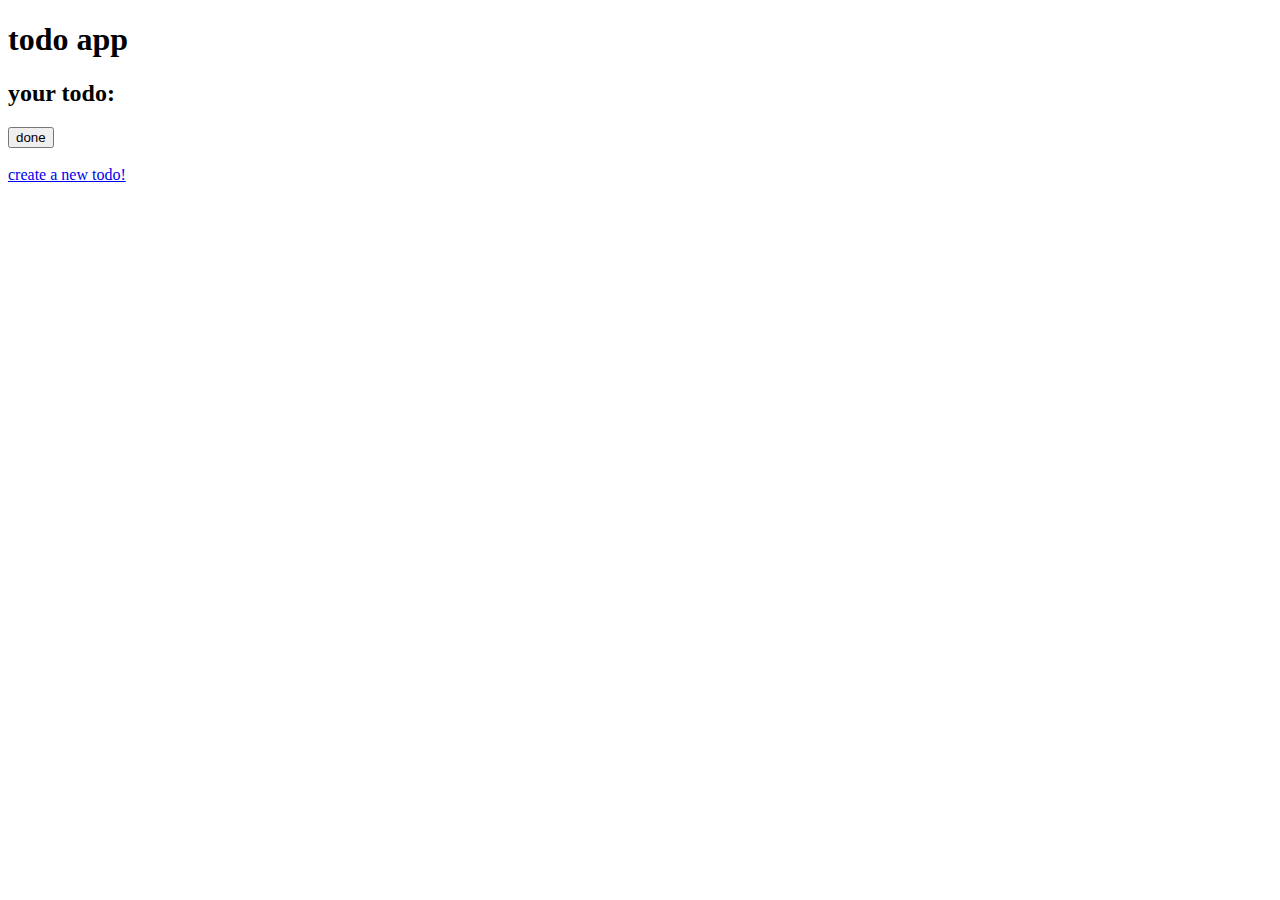
==== src/main/resources/templates/index.html @ cccb3265 "make it web (no add, no css, no change status)" ====
<!doctype html>
<html lang="en">
<head>
    <meta charset="UTF-8">
    <meta name="viewport"
          content="width=device-width, user-scalable=no, initial-scale=1.0, maximum-scale=1.0, minimum-scale=1.0">
    <meta http-equiv="X-UA-Compatible" content="ie=edge">
    <title>todo</title>

    <link th:href="@{/style/index.css}" rel="stylesheet"/>
</head>
<body>
    <h1>todo app</h1>
    <h2>your todo: </h2>
    <div class="blocks" th:each="todo: ${todoList}">
        <a th:href="@{/{title}(title=${todo.getTitle()})}" th:text="${todo}"></a>

        <form th:method="UPDATE" th:action="@{/{id}(id=${todo.setStatus(true)})}">
            <input type="submit" value="done">
        </form>
        <br/>
    </div>

    <a href="http://localhost:8080/new">create a new todo!</a>

</body>
</html>
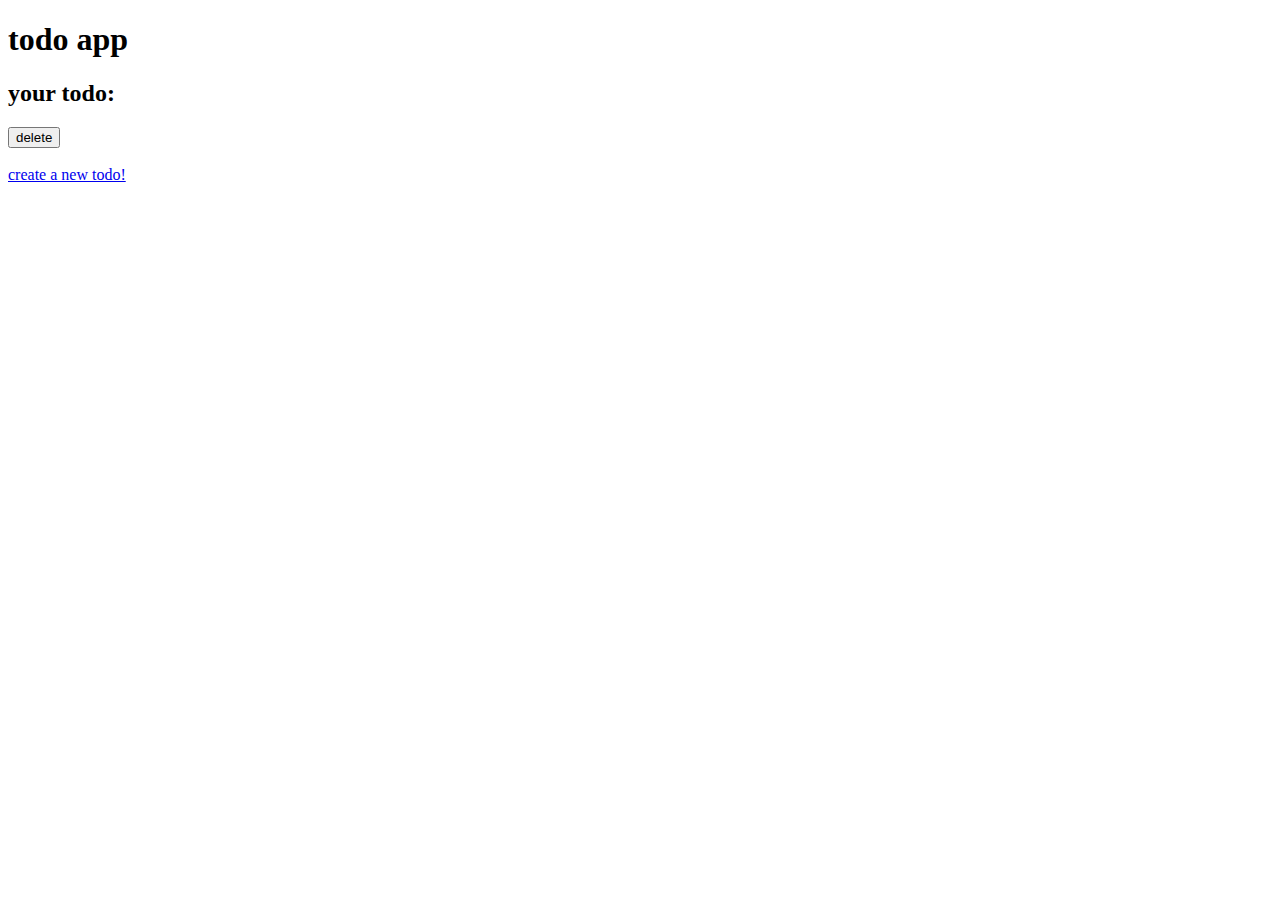
==== commit f0807d7e: "pre version / fix all" ====
--- a/src/main/resources/templates/index.html
+++ b/src/main/resources/templates/index.html
@@ -5,18 +5,18 @@
     <meta name="viewport"
           content="width=device-width, user-scalable=no, initial-scale=1.0, maximum-scale=1.0, minimum-scale=1.0">
     <meta http-equiv="X-UA-Compatible" content="ie=edge">
-    <title>todo</title>
+    <title>TODO</title>
 
     <link th:href="@{/style/index.css}" rel="stylesheet"/>
 </head>
 <body>
     <h1>todo app</h1>
     <h2>your todo: </h2>
-    <div class="blocks" th:each="todo: ${todoList}">
+    <div class="blocks" th:each="todo: ${todoList}" th:eash>
         <a th:href="@{/{title}(title=${todo.getTitle()})}" th:text="${todo}"></a>
 
-        <form th:method="UPDATE" th:action="@{/{id}(id=${todo.setStatus(true)})}">
-            <input type="submit" value="done">
+        <form th:method="DELETE" th:action="@{/{id}(id=${todo.getId()})}">
+            <input type="submit" value="delete">
         </form>
         <br/>
     </div>
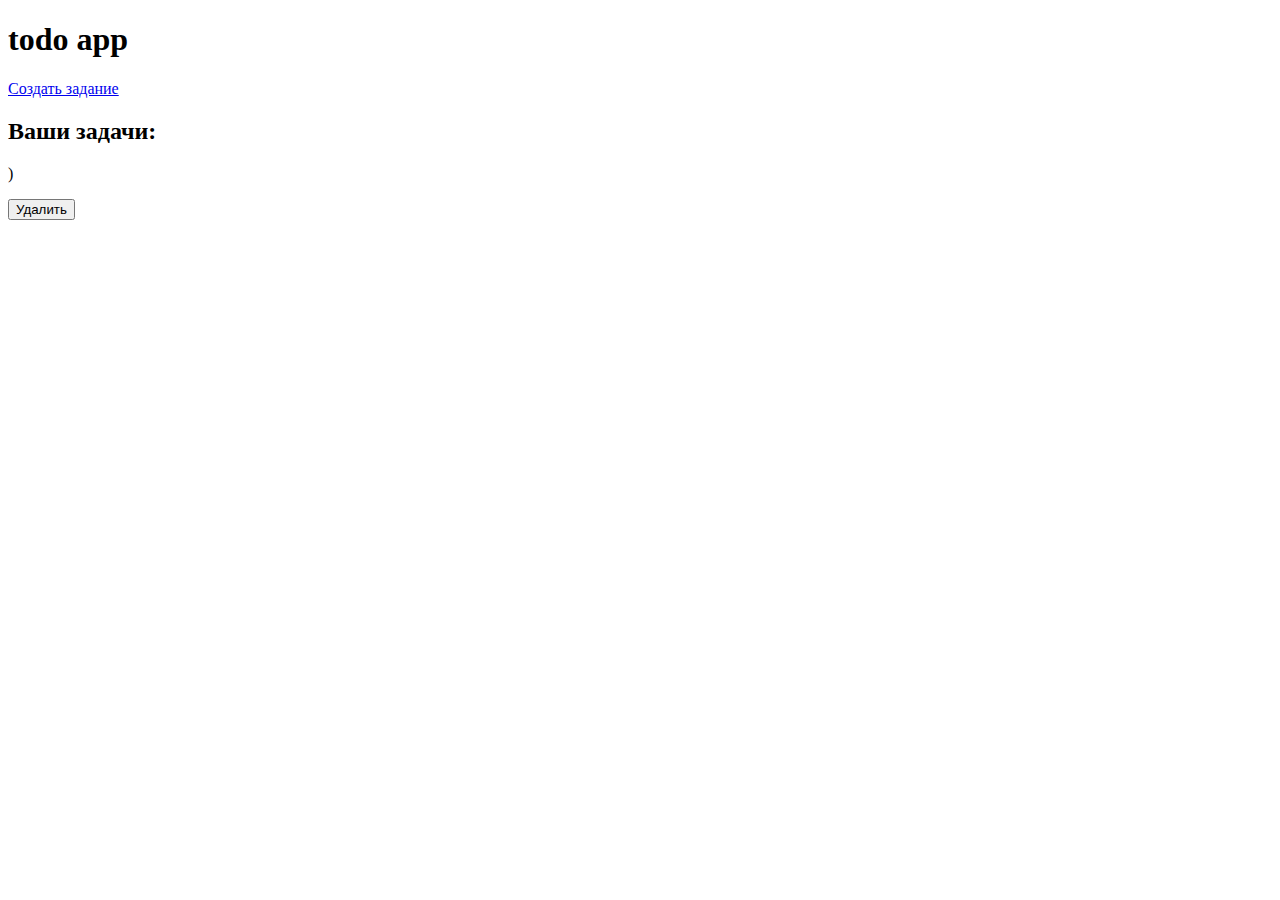
==== commit d3c622d9: "beta-version" ====
--- a/src/main/resources/templates/index.html
+++ b/src/main/resources/templates/index.html
@@ -1,5 +1,5 @@
 <!doctype html>
-<html lang="en">
+<html lang="ru" xmlns:th="http://www.thymeleaf.org">
 <head>
     <meta charset="UTF-8">
     <meta name="viewport"
@@ -10,18 +10,24 @@
     <link th:href="@{/style/index.css}" rel="stylesheet"/>
 </head>
 <body>
-    <h1>todo app</h1>
-    <h2>your todo: </h2>
-    <div class="blocks" th:each="todo: ${todoList}" th:eash>
-        <a th:href="@{/{title}(title=${todo.getTitle()})}" th:text="${todo}"></a>
+    <h1 class="title">todo app</h1>
+    <p class="time" th:text="${time}"></p>
+    <div class="gotoNewDiv">
+        <a class="goToNew" href="http://localhost:8080/new">Создать задание</a>
+    </div>
+    <h2 class="your" th:if="${todoList.size() != 0}">Ваши задачи: </h2>
 
+    <div class="blocks" th:each="todo: ${todoList}" th:with="cnt = ${counter.get()}">
+        <div class="cntAndTodo" th:with="cnt = ${counter.incrementAndGet()}">
+            <p th:text="${cnt}"></p>
+            <p>) </p>
+            <a class="theTODO" th:href="@{/{title}(title=${todo.getTitle()})}" th:text="${todo}"></a>
+        </div>
         <form th:method="DELETE" th:action="@{/{id}(id=${todo.getId()})}">
-            <input type="submit" value="delete">
+            <input class="btn-del" type="submit" value="Удалить">
         </form>
         <br/>
     </div>
 
-    <a href="http://localhost:8080/new">create a new todo!</a>
-
 </body>
 </html>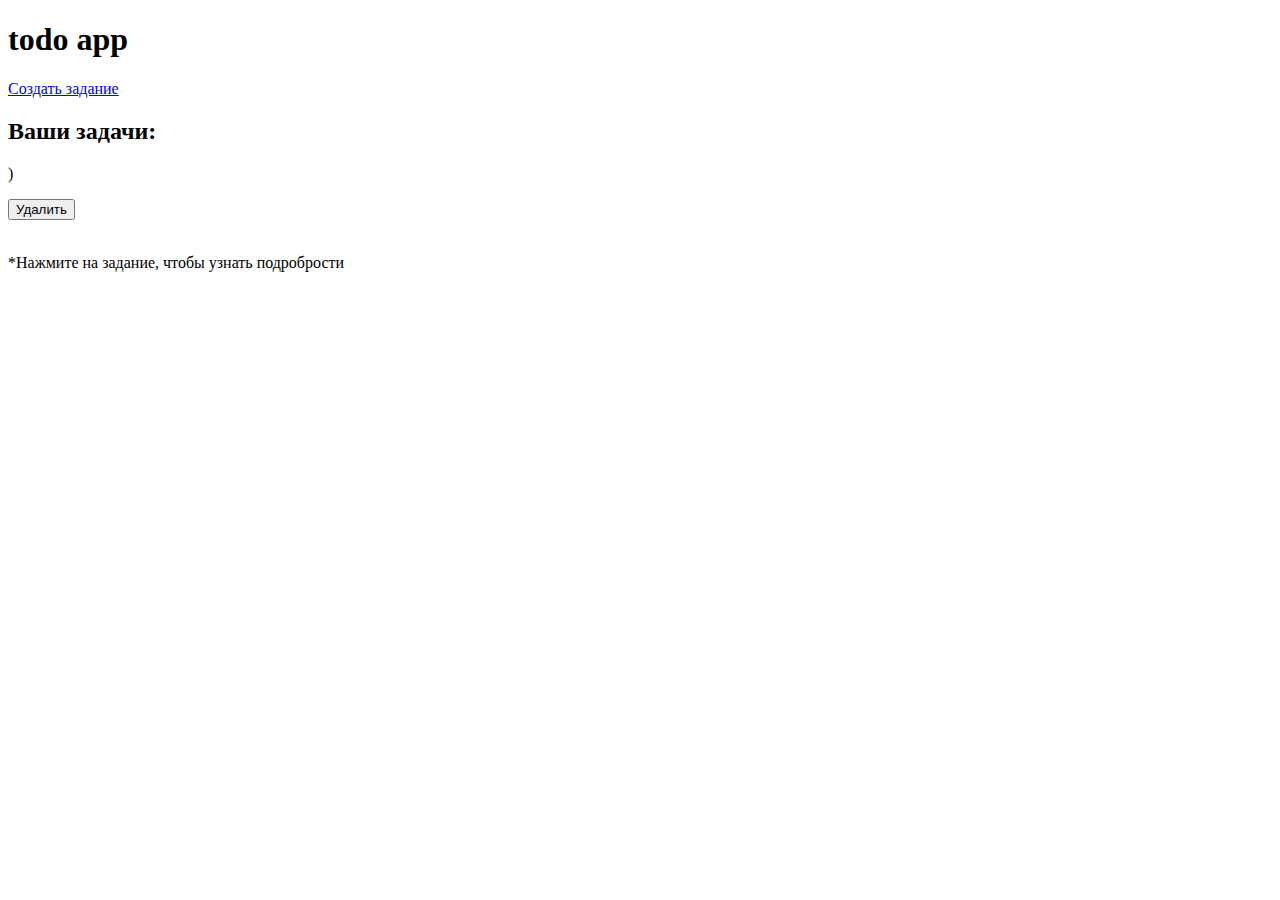
==== commit 725a0e75: "add styly for new page" ====
--- a/src/main/resources/templates/index.html
+++ b/src/main/resources/templates/index.html
@@ -28,6 +28,7 @@
         </form>
         <br/>
     </div>
+    <p class="bottomMassage">*Нажмите на задание, чтобы узнать подробрости</p>
 
 </body>
 </html>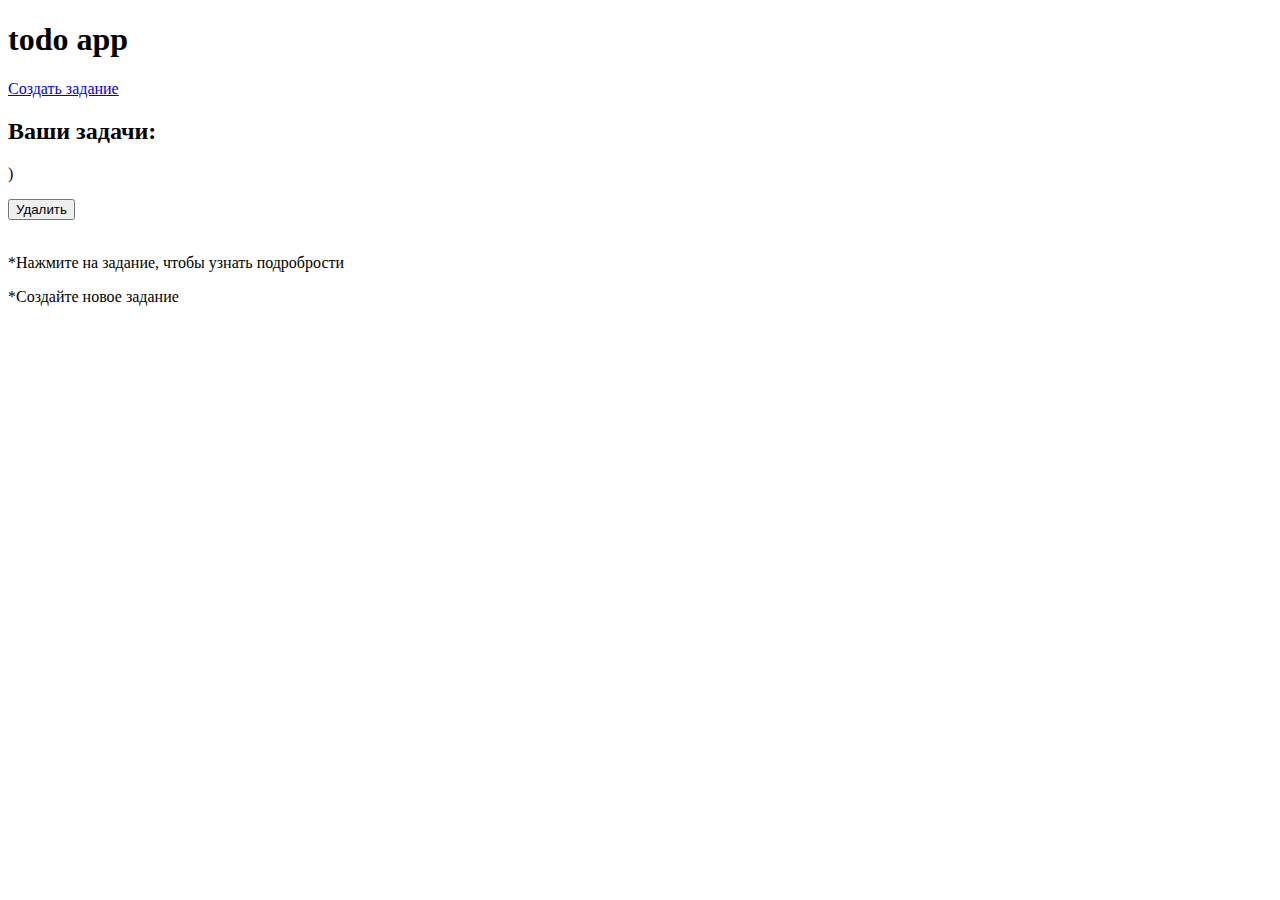
==== commit 83d6b981: "final version so far" ====
--- a/src/main/resources/templates/index.html
+++ b/src/main/resources/templates/index.html
@@ -10,25 +10,26 @@
     <link th:href="@{/style/index.css}" rel="stylesheet"/>
 </head>
 <body>
-    <h1 class="title">todo app</h1>
-    <p class="time" th:text="${time}"></p>
-    <div class="gotoNewDiv">
-        <a class="goToNew" href="http://localhost:8080/new">Создать задание</a>
+<h1 class="title">todo app</h1>
+<p class="time" th:text="${time}"></p>
+<div class="gotoNewDiv">
+    <a class="goToNew" href="http://localhost:8080/new">Создать задание</a>
+</div>
+<h2 class="your" th:if="${todoList.size() != 0}">Ваши задачи: </h2>
+
+<div class="blocks" th:each="todo: ${todoList}" th:with="cnt = ${counter.get()}">
+    <div class="cntAndTodo" th:with="cnt = ${counter.incrementAndGet()}">
+        <p th:text="${cnt}"></p>
+        <p>) </p>
+        <a class="theTODO" th:href="@{/{title}(title=${todo.getTitle()})}" th:text="${todo}"></a>
     </div>
-    <h2 class="your" th:if="${todoList.size() != 0}">Ваши задачи: </h2>
-
-    <div class="blocks" th:each="todo: ${todoList}" th:with="cnt = ${counter.get()}">
-        <div class="cntAndTodo" th:with="cnt = ${counter.incrementAndGet()}">
-            <p th:text="${cnt}"></p>
-            <p>) </p>
-            <a class="theTODO" th:href="@{/{title}(title=${todo.getTitle()})}" th:text="${todo}"></a>
-        </div>
-        <form th:method="DELETE" th:action="@{/{id}(id=${todo.getId()})}">
-            <input class="btn-del" type="submit" value="Удалить">
-        </form>
-        <br/>
-    </div>
-    <p class="bottomMassage">*Нажмите на задание, чтобы узнать подробрости</p>
+    <form th:method="DELETE" th:action="@{/{id}(id=${todo.getId()})}">
+        <input class="btn-del" type="submit" value="Удалить">
+    </form>
+    <br/>
+</div>
+<p class="bottomMassage" th:if="${todoList.size() != 0}">*Нажмите на задание, чтобы узнать подробрости</p>
+<p class="bottomMassage" th:if="${todoList.size() == 0}">*Cоздайте новое задание</p>
 
 </body>
 </html>